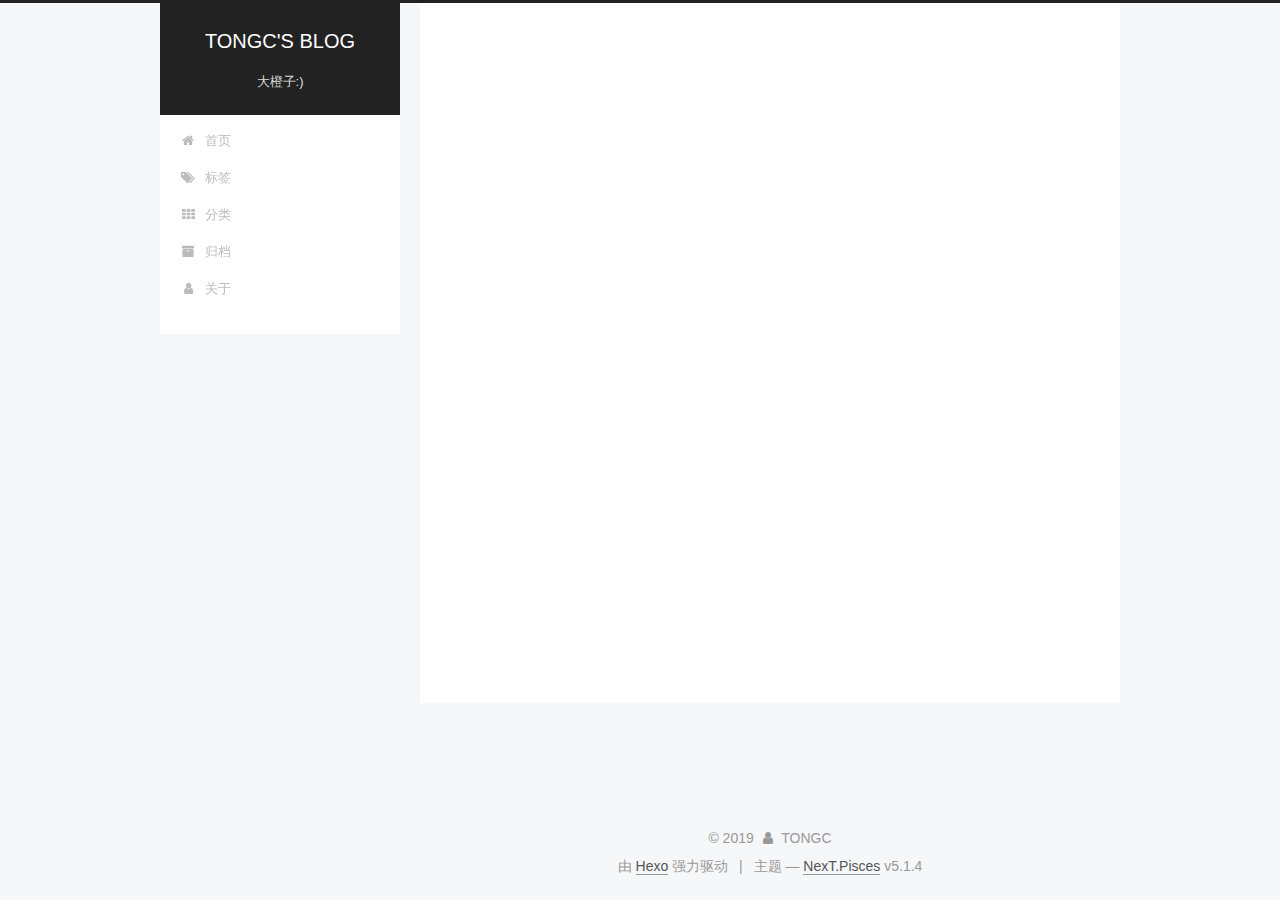
==== archives/index.html @ 45fbb449 "Site updated: 2019-02-21 17:08:58" ====
<!DOCTYPE html>



  


<html class="theme-next pisces use-motion" lang="zh-Hans">
<head><meta name="generator" content="Hexo 3.8.0">
  <meta charset="UTF-8">
<meta http-equiv="X-UA-Compatible" content="IE=edge">
<meta name="viewport" content="width=device-width, initial-scale=1, maximum-scale=1">
<meta name="theme-color" content="#222">









<meta http-equiv="Cache-Control" content="no-transform">
<meta http-equiv="Cache-Control" content="no-siteapp">
















  
  
  <link href="/lib/fancybox/source/jquery.fancybox.css?v=2.1.5" rel="stylesheet" type="text/css">







<link href="/lib/font-awesome/css/font-awesome.min.css?v=4.6.2" rel="stylesheet" type="text/css">

<link href="/css/main.css?v=5.1.4" rel="stylesheet" type="text/css">


  <link rel="apple-touch-icon" sizes="180x180" href="/images/apple-touch-icon-next.png?v=5.1.4">


  <link rel="icon" type="image/png" sizes="32x32" href="/images/favicon-32x32-next.png?v=5.1.4">


  <link rel="icon" type="image/png" sizes="16x16" href="/images/favicon-16x16-next.png?v=5.1.4">


  <link rel="mask-icon" href="/images/logo.svg?v=5.1.4" color="#222">





  <meta name="keywords" content="Hexo, NexT">










<meta name="description" content="人生不只有眼前的苟且，还有诗和远方">
<meta property="og:type" content="website">
<meta property="og:title" content="TONGC&#39;S BLOG">
<meta property="og:url" content="http://tongc.xyz/archives/index.html">
<meta property="og:site_name" content="TONGC&#39;S BLOG">
<meta property="og:description" content="人生不只有眼前的苟且，还有诗和远方">
<meta property="og:locale" content="zh-Hans">
<meta name="twitter:card" content="summary">
<meta name="twitter:title" content="TONGC&#39;S BLOG">
<meta name="twitter:description" content="人生不只有眼前的苟且，还有诗和远方">



<script type="text/javascript" id="hexo.configurations">
  var NexT = window.NexT || {};
  var CONFIG = {
    root: '/',
    scheme: 'Pisces',
    version: '5.1.4',
    sidebar: {"position":"left","display":"post","offset":12,"b2t":false,"scrollpercent":false,"onmobile":false},
    fancybox: true,
    tabs: true,
    motion: {"enable":true,"async":false,"transition":{"post_block":"fadeIn","post_header":"slideDownIn","post_body":"slideDownIn","coll_header":"slideLeftIn","sidebar":"slideUpIn"}},
    duoshuo: {
      userId: '0',
      author: '博主'
    },
    algolia: {
      applicationID: '',
      apiKey: '',
      indexName: '',
      hits: {"per_page":10},
      labels: {"input_placeholder":"Search for Posts","hits_empty":"We didn't find any results for the search: ${query}","hits_stats":"${hits} results found in ${time} ms"}
    }
  };
</script>



  <link rel="canonical" href="http://tongc.xyz/archives/">





  <title>归档 | TONGC'S BLOG</title>
  








</head>

<body itemscope itemtype="http://schema.org/WebPage" lang="zh-Hans">

  
  
    
  

  <div class="container sidebar-position-left page-archive">
    <div class="headband"></div>

    <header id="header" class="header" itemscope itemtype="http://schema.org/WPHeader">
      <div class="header-inner"><div class="site-brand-wrapper">
  <div class="site-meta ">
    

    <div class="custom-logo-site-title">
      <a href="/" class="brand" rel="start">
        <span class="logo-line-before"><i></i></span>
        <span class="site-title">TONGC'S BLOG</span>
        <span class="logo-line-after"><i></i></span>
      </a>
    </div>
      
        <p class="site-subtitle">大橙子:)</p>
      
  </div>

  <div class="site-nav-toggle">
    <button>
      <span class="btn-bar"></span>
      <span class="btn-bar"></span>
      <span class="btn-bar"></span>
    </button>
  </div>
</div>

<nav class="site-nav">
  

  
    <ul id="menu" class="menu">
      
        
        <li class="menu-item menu-item-home">
          <a href="/" rel="section">
            
              <i class="menu-item-icon fa fa-fw fa-home"></i> <br>
            
            首页
          </a>
        </li>
      
        
        <li class="menu-item menu-item-tags">
          <a href="/tags/" rel="section">
            
              <i class="menu-item-icon fa fa-fw fa-tags"></i> <br>
            
            标签
          </a>
        </li>
      
        
        <li class="menu-item menu-item-categories">
          <a href="/categories/" rel="section">
            
              <i class="menu-item-icon fa fa-fw fa-th"></i> <br>
            
            分类
          </a>
        </li>
      
        
        <li class="menu-item menu-item-archives">
          <a href="/archives/" rel="section">
            
              <i class="menu-item-icon fa fa-fw fa-archive"></i> <br>
            
            归档
          </a>
        </li>
      
        
        <li class="menu-item menu-item-about">
          <a href="/about/" rel="section">
            
              <i class="menu-item-icon fa fa-fw fa-user"></i> <br>
            
            关于
          </a>
        </li>
      

      
    </ul>
  

  
</nav>



 </div>
    </header>

    <main id="main" class="main">
      <div class="main-inner">
        <div class="content-wrap">
          <div id="content" class="content">
            

  
  
  
  <div class="post-block archive">
    <div id="posts" class="posts-collapse">
      <span class="archive-move-on"></span>

      <span class="archive-page-counter">
        
        
        
          
        
        嗯..! 目前共计 1 篇日志。 继续努力。
      </span>

      

        
        
        

        
          
          <div class="collection-title">
            <h1 class="archive-year" id="archive-year-2019">2019</h1>
          </div>
        
        

        

  <article class="post post-type-normal" itemscope itemtype="http://schema.org/Article">
    <header class="post-header">

      <h2 class="post-title">
        
            <a class="post-title-link" href="/2019/02/21/hello-world/" itemprop="url">
              
                <span itemprop="name">Hello World</span>
              
            </a>
        
      </h2>

      <div class="post-meta">
        <time class="post-time" itemprop="dateCreated" datetime="2019-02-21T16:58:58+08:00" content="2019-02-21">
          02-21
        </time>
      </div>

    </header>
  </article>



      

    </div>
  </div>
  
  
  

  



          </div>
          


          

        </div>
        
          
  
  <div class="sidebar-toggle">
    <div class="sidebar-toggle-line-wrap">
      <span class="sidebar-toggle-line sidebar-toggle-line-first"></span>
      <span class="sidebar-toggle-line sidebar-toggle-line-middle"></span>
      <span class="sidebar-toggle-line sidebar-toggle-line-last"></span>
    </div>
  </div>

  <aside id="sidebar" class="sidebar">
    
    <div class="sidebar-inner">

      

      

      <section class="site-overview-wrap sidebar-panel sidebar-panel-active">
        <div class="site-overview">
          <div class="site-author motion-element" itemprop="author" itemscope itemtype="http://schema.org/Person">
            
              <img class="site-author-image" itemprop="image" src="/images/1.jpg" alt="TONGC">
            
              <p class="site-author-name" itemprop="name">TONGC</p>
              <p class="site-description motion-element" itemprop="description">人生不只有眼前的苟且，还有诗和远方</p>
          </div>

          <nav class="site-state motion-element">

            
              <div class="site-state-item site-state-posts">
              
                <a href="/archives/">
              
                  <span class="site-state-item-count">1</span>
                  <span class="site-state-item-name">日志</span>
                </a>
              </div>
            

            

            

          </nav>

          

          
            <div class="links-of-author motion-element">
                
                  <span class="links-of-author-item">
                    <a href="https://github.com/tongcheng97" target="_blank" title="GitHub">
                      
                        <i class="fa fa-fw fa-github"></i>GitHub</a>
                  </span>
                
                  <span class="links-of-author-item">
                    <a href="mailto:tongcheng97@foxmail.com" target="_blank" title="E-Mail">
                      
                        <i class="fa fa-fw fa-envelope"></i>E-Mail</a>
                  </span>
                
            </div>
          

          
          

          
          

          

        </div>
      </section>

      

      

    </div>
  </aside>


        
      </div>
    </main>

    <footer id="footer" class="footer">
      <div class="footer-inner">
        <div class="copyright">&copy; <span itemprop="copyrightYear">2019</span>
  <span class="with-love">
    <i class="fa fa-user"></i>
  </span>
  <span class="author" itemprop="copyrightHolder">TONGC</span>

  
</div>


  <div class="powered-by">由 <a class="theme-link" target="_blank" href="https://hexo.io">Hexo</a> 强力驱动</div>



  <span class="post-meta-divider">|</span>



  <div class="theme-info">主题 &mdash; <a class="theme-link" target="_blank" href="https://github.com/iissnan/hexo-theme-next">NexT.Pisces</a> v5.1.4</div>




        







        
      </div>
    </footer>

    
      <div class="back-to-top">
        <i class="fa fa-arrow-up"></i>
        
      </div>
    

    

  </div>

  

<script type="text/javascript">
  if (Object.prototype.toString.call(window.Promise) !== '[object Function]') {
    window.Promise = null;
  }
</script>









  












  
  
    <script type="text/javascript" src="/lib/jquery/index.js?v=2.1.3"></script>
  

  
  
    <script type="text/javascript" src="/lib/fastclick/lib/fastclick.min.js?v=1.0.6"></script>
  

  
  
    <script type="text/javascript" src="/lib/jquery_lazyload/jquery.lazyload.js?v=1.9.7"></script>
  

  
  
    <script type="text/javascript" src="/lib/velocity/velocity.min.js?v=1.2.1"></script>
  

  
  
    <script type="text/javascript" src="/lib/velocity/velocity.ui.min.js?v=1.2.1"></script>
  

  
  
    <script type="text/javascript" src="/lib/fancybox/source/jquery.fancybox.pack.js?v=2.1.5"></script>
  


  


  <script type="text/javascript" src="/js/src/utils.js?v=5.1.4"></script>

  <script type="text/javascript" src="/js/src/motion.js?v=5.1.4"></script>



  
  


  <script type="text/javascript" src="/js/src/affix.js?v=5.1.4"></script>

  <script type="text/javascript" src="/js/src/schemes/pisces.js?v=5.1.4"></script>



  

  


  <script type="text/javascript" src="/js/src/bootstrap.js?v=5.1.4"></script>



  


  




	





  





  












  





  

  

  

  
  

  

  

  

</body>
</html>
---- css/main.css ----
/* normalize.css v3.0.2 | MIT License | git.io/normalize */
html {
  font-family: sans-serif; /* 1 */
  -ms-text-size-adjust: 100%; /* 2 */
  -webkit-text-size-adjust: 100%; /* 2 */
}
body {
  margin: 0;
}
article,
aside,
details,
figcaption,
figure,
footer,
header,
hgroup,
main,
menu,
nav,
section,
summary {
  display: block;
}
audio,
canvas,
progress,
video {
  display: inline-block; /* 1 */
  vertical-align: baseline; /* 2 */
}
audio:not([controls]) {
  display: none;
  height: 0;
}
[hidden],
template {
  display: none;
}
a {
  background-color: transparent;
}
a:active,
a:hover {
  outline: 0;
}
abbr[title] {
  border-bottom: 1px dotted;
}
b,
strong {
  font-weight: bold;
}
dfn {
  font-style: italic;
}
h1 {
  font-size: 2em;
  margin: 0.67em 0;
}
mark {
  background: #ff0;
  color: #000;
}
small {
  font-size: 80%;
}
sub,
sup {
  font-size: 75%;
  line-height: 0;
  position: relative;
  vertical-align: baseline;
}
sup {
  top: -0.5em;
}
sub {
  bottom: -0.25em;
}
img {
  border: 0;
}
svg:not(:root) {
  overflow: hidden;
}
figure {
  margin: 1em 40px;
}
hr {
  -moz-box-sizing: content-box;
  box-sizing: content-box;
  height: 0;
}
pre {
  overflow: auto;
}
code,
kbd,
pre,
samp {
  font-family: monospace, monospace;
  font-size: 1em;
}
button,
input,
optgroup,
select,
textarea {
  color: inherit; /* 1 */
  font: inherit; /* 2 */
  margin: 0; /* 3 */
}
button {
  overflow: visible;
}
button,
select {
  text-transform: none;
}
button,
html input[type="button"],
input[type="reset"],
input[type="submit"] {
  -webkit-appearance: button; /* 2 */
  cursor: pointer; /* 3 */
}
button[disabled],
html input[disabled] {
  cursor: default;
}
button::-moz-focus-inner,
input::-moz-focus-inner {
  border: 0;
  padding: 0;
}
input {
  line-height: normal;
}
input[type="checkbox"],
input[type="radio"] {
  box-sizing: border-box; /* 1 */
  padding: 0; /* 2 */
}
input[type="number"]::-webkit-inner-spin-button,
input[type="number"]::-webkit-outer-spin-button {
  height: auto;
}
input[type="search"] {
  -webkit-appearance: textfield; /* 1 */
  -moz-box-sizing: content-box;
  -webkit-box-sizing: content-box; /* 2 */
  box-sizing: content-box;
}
input[type="search"]::-webkit-search-cancel-button,
input[type="search"]::-webkit-search-decoration {
  -webkit-appearance: none;
}
fieldset {
  border: 1px solid #c0c0c0;
  margin: 0 2px;
  padding: 0.35em 0.625em 0.75em;
}
legend {
  border: 0; /* 1 */
  padding: 0; /* 2 */
}
textarea {
  overflow: auto;
}
optgroup {
  font-weight: bold;
}
table {
  border-collapse: collapse;
  border-spacing: 0;
}
td,
th {
  padding: 0;
}
::selection {
  background: #262a30;
  color: #fff;
}
body {
  position: relative;
  font-family: 'Lato', "PingFang SC", "Microsoft YaHei", sans-serif;
  font-size: 14px;
  line-height: 2;
  color: #555;
  background: #f5f7f9;
}
@media (max-width: 767px) {
  body {
    padding-right: 0 !important;
  }
}
@media (min-width: 768px) and (max-width: 991px) {
  body {
    padding-right: 0 !important;
  }
}
@media (min-width: 1600px) {
  body {
    font-size: 16px;
  }
}
h1,
h2,
h3,
h4,
h5,
h6 {
  margin: 0;
  padding: 0;
  font-weight: bold;
  line-height: 1.5;
  font-family: 'Lato', "PingFang SC", "Microsoft YaHei", sans-serif;
}
h2,
h3,
h4,
h5,
h6 {
  margin: 20px 0 15px;
}
h1 {
  font-size: 22px;
}
@media (max-width: 767px) {
  h1 {
    font-size: 18px;
  }
}
h2 {
  font-size: 20px;
}
@media (max-width: 767px) {
  h2 {
    font-size: 16px;
  }
}
h3 {
  font-size: 18px;
}
@media (max-width: 767px) {
  h3 {
    font-size: 14px;
  }
}
h4 {
  font-size: 16px;
}
@media (max-width: 767px) {
  h4 {
    font-size: 12px;
  }
}
h5 {
  font-size: 14px;
}
@media (max-width: 767px) {
  h5 {
    font-size: 10px;
  }
}
h6 {
  font-size: 12px;
}
@media (max-width: 767px) {
  h6 {
    font-size: 8px;
  }
}
p {
  margin: 0 0 20px 0;
}
a {
  color: #555;
  text-decoration: none;
  outline: none;
  border-bottom: 1px solid #999;
  word-wrap: break-word;
}
a:hover {
  color: #222;
  border-bottom-color: #222;
}
blockquote {
  margin: 0;
  padding: 0;
}
img {
  display: block;
  margin: auto;
  max-width: 100%;
  height: auto;
}
hr {
  margin: 40px 0;
  height: 3px;
  border: none;
  background-color: #ddd;
  background-image: repeating-linear-gradient(-45deg, #fff, #fff 4px, transparent 4px, transparent 8px);
}
blockquote {
  padding: 0 15px;
  color: #666;
  border-left: 4px solid #ddd;
}
blockquote cite::before {
  content: "-";
  padding: 0 5px;
}
dt {
  font-weight: 700;
}
dd {
  margin: 0;
  padding: 0;
}
kbd {
  border: 1px solid #ccc;
  border-radius: 0.2em;
  box-shadow: 0.1em 0.1em 0.2em rgba(0,0,0,0.1);
  background-color: #f9f9f9;
  font-family: inherit;
  background-image: -webkit-linear-gradient(top, #eee, #fff, #eee);
  padding: 0.1em 0.3em;
  white-space: nowrap;
}
.text-left {
  text-align: left;
}
.text-center {
  text-align: center;
}
.text-right {
  text-align: right;
}
.text-justify {
  text-align: justify;
}
.text-nowrap {
  white-space: nowrap;
}
.text-lowercase {
  text-transform: lowercase;
}
.text-uppercase {
  text-transform: uppercase;
}
.text-capitalize {
  text-transform: capitalize;
}
.center-block {
  display: block;
  margin-left: auto;
  margin-right: auto;
}
.clearfix:before,
.clearfix:after {
  content: " ";
  display: table;
}
.clearfix:after {
  clear: both;
}
.pullquote {
  width: 45%;
}
.pullquote.left {
  float: left;
  margin-left: 5px;
  margin-right: 10px;
}
.pullquote.right {
  float: right;
  margin-left: 10px;
  margin-right: 5px;
}
.affix.affix.affix {
  position: fixed;
}
.translation {
  margin-top: -20px;
  font-size: 14px;
  color: #999;
}
.scrollbar-measure {
  width: 100px;
  height: 100px;
  overflow: scroll;
  position: absolute;
  top: -9999px;
}
.use-motion .motion-element {
  opacity: 0;
}
table {
  margin: 20px 0;
  width: 100%;
  border-collapse: collapse;
  border-spacing: 0;
  border: 1px solid #ddd;
  font-size: 14px;
  table-layout: fixed;
  word-wrap: break-all;
}
table>tbody>tr:nth-of-type(odd) {
  background-color: #f9f9f9;
}
table>tbody>tr:hover {
  background-color: #f5f5f5;
}
caption,
th,
td {
  padding: 8px;
  text-align: left;
  vertical-align: middle;
  font-weight: normal;
}
th,
td {
  border-bottom: 3px solid #ddd;
  border-right: 1px solid #eee;
}
th {
  padding-bottom: 10px;
  font-weight: 700;
}
td {
  border-bottom-width: 1px;
}
html,
body {
  height: 100%;
}
.container {
  position: relative;
  min-height: 100%;
}
.header-inner {
  margin: 0 auto;
  padding: 100px 0 70px;
  width: 700px;
}
@media (min-width: 1600px) {
  .container .header-inner {
    width: 900px;
  }
}
.main {
  padding-bottom: 150px;
}
.main-inner {
  margin: 0 auto;
  width: 700px;
}
@media (min-width: 1600px) {
  .container .main-inner {
    width: 900px;
  }
}
.footer {
  position: absolute;
  left: 0;
  bottom: 0;
  width: 100%;
  min-height: 50px;
}
.footer-inner {
  box-sizing: border-box;
  margin: 20px auto;
  width: 700px;
}
@media (min-width: 1600px) {
  .container .footer-inner {
    width: 900px;
  }
}
pre,
.highlight {
  overflow: auto;
  margin: 20px 0;
  padding: 0;
  font-size: 13px;
  color: #4d4d4c;
  background: #f7f7f7;
  line-height: 1.6;
}
pre,
code {
  font-family: consolas, Menlo, "PingFang SC", "Microsoft YaHei", monospace;
}
code {
  padding: 2px 4px;
  word-wrap: break-word;
  color: #555;
  background: #eee;
  border-radius: 3px;
  font-size: 13px;
}
pre {
  padding: 10px;
}
pre code {
  padding: 0;
  color: #4d4d4c;
  background: none;
  text-shadow: none;
}
.highlight {
  border-radius: 1px;
}
.highlight pre {
  border: none;
  margin: 0;
  padding: 10px 0;
}
.highlight table {
  margin: 0;
  width: auto;
  border: none;
}
.highlight td {
  border: none;
  padding: 0;
}
.highlight figcaption {
  font-size: 1em;
  color: #4d4d4c;
  line-height: 1em;
  margin-bottom: 1em;
}
.highlight figcaption:before,
.highlight figcaption:after {
  content: " ";
  display: table;
}
.highlight figcaption:after {
  clear: both;
}
.highlight figcaption a {
  float: right;
  color: #4d4d4c;
}
.highlight figcaption a:hover {
  border-bottom-color: #4d4d4c;
}
.highlight .gutter pre {
  padding-left: 10px;
  padding-right: 10px;
  color: #869194;
  text-align: right;
  background-color: #eff2f3;
}
.highlight .code pre {
  width: 100%;
  padding-left: 10px;
  padding-right: 10px;
  background-color: #f7f7f7;
}
.highlight .line {
  height: 20px;
}
.gutter {
  -webkit-user-select: none;
  -moz-user-select: none;
  -ms-user-select: none;
  user-select: none;
}
.gist table {
  width: auto;
}
.gist table td {
  border: none;
}
pre .deletion {
  background: #fdd;
}
pre .addition {
  background: #dfd;
}
pre .meta {
  color: #8959a8;
}
pre .comment {
  color: #8e908c;
}
pre .variable,
pre .attribute,
pre .tag,
pre .regexp,
pre .ruby .constant,
pre .xml .tag .title,
pre .xml .pi,
pre .xml .doctype,
pre .html .doctype,
pre .css .id,
pre .css .class,
pre .css .pseudo {
  color: #c82829;
}
pre .number,
pre .preprocessor,
pre .built_in,
pre .literal,
pre .params,
pre .constant,
pre .command {
  color: #f5871f;
}
pre .ruby .class .title,
pre .css .rules .attribute,
pre .string,
pre .value,
pre .inheritance,
pre .header,
pre .ruby .symbol,
pre .xml .cdata,
pre .special,
pre .number,
pre .formula {
  color: #718c00;
}
pre .title,
pre .css .hexcolor {
  color: #3e999f;
}
pre .function,
pre .python .decorator,
pre .python .title,
pre .ruby .function .title,
pre .ruby .title .keyword,
pre .perl .sub,
pre .javascript .title,
pre .coffeescript .title {
  color: #4271ae;
}
pre .keyword,
pre .javascript .function {
  color: #8959a8;
}
.full-image.full-image.full-image.full-image {
  border: none;
  max-width: 100%;
  width: auto;
  margin: 20px auto 25px;
}
@media (min-width: 992px) {
  .full-image.full-image.full-image.full-image {
    max-width: none;
    width: 118%;
    margin: 0 -9%;
  }
}
.blockquote-center,
.page-home .post-type-quote blockquote,
.page-post-detail .post-type-quote blockquote {
  position: relative;
  margin: 40px 0;
  padding: 0;
  border-left: none;
  text-align: center;
}
.blockquote-center::before,
.page-home .post-type-quote blockquote::before,
.page-post-detail .post-type-quote blockquote::before,
.blockquote-center::after,
.page-home .post-type-quote blockquote::after,
.page-post-detail .post-type-quote blockquote::after {
  position: absolute;
  content: ' ';
  display: block;
  width: 100%;
  height: 24px;
  opacity: 0.2;
  background-repeat: no-repeat;
  background-position: 0 -6px;
  background-size: 22px 22px;
}
.blockquote-center::before,
.page-home .post-type-quote blockquote::before,
.page-post-detail .post-type-quote blockquote::before {
  top: -20px;
  background-image: url("../images/quote-l.svg");
  border-top: 1px solid #ccc;
}
.blockquote-center::after,
.page-home .post-type-quote blockquote::after,
.page-post-detail .post-type-quote blockquote::after {
  bottom: -20px;
  background-image: url("../images/quote-r.svg");
  border-bottom: 1px solid #ccc;
  background-position: 100% 8px;
}
.blockquote-center p,
.page-home .post-type-quote blockquote p,
.page-post-detail .post-type-quote blockquote p,
.blockquote-center div,
.page-home .post-type-quote blockquote div,
.page-post-detail .post-type-quote blockquote div {
  text-align: center;
}
.post .post-body .group-picture img {
  box-sizing: border-box;
  padding: 0 3px;
  border: none;
}
.post .group-picture-row {
  overflow: hidden;
  margin-top: 6px;
}
.post .group-picture-row:first-child {
  margin-top: 0;
}
.post .group-picture-column {
  float: left;
}
.page-post-detail .post-body .group-picture-column {
  float: none;
  margin-top: 10px;
  width: auto !important;
}
.page-post-detail .post-body .group-picture-column img {
  margin: 0 auto;
}
.page-archive .group-picture-container {
  overflow: hidden;
}
.page-archive .group-picture-row {
  float: left;
}
.page-archive .group-picture-row:first-child {
  margin-top: 6px;
}
.page-archive .group-picture-column {
  max-width: 150px;
  max-height: 150px;
}
.post-body .note {
  position: relative;
  padding: 15px;
  margin-bottom: 20px;
  border: 1px solid #eee;
  border-left-width: 5px;
  border-radius: 3px;
}
.post-body .note h2,
.post-body .note h3,
.post-body .note h4,
.post-body .note h5,
.post-body .note h6 {
  margin-top: 0;
  margin-bottom: 0;
  border-bottom: initial;
  padding-top: 0 !important;
}
.post-body .note p:first-child,
.post-body .note ul:first-child,
.post-body .note ol:first-child,
.post-body .note table:first-child,
.post-body .note pre:first-child,
.post-body .note blockquote:first-child {
  margin-top: 0;
}
.post-body .note p:last-child,
.post-body .note ul:last-child,
.post-body .note ol:last-child,
.post-body .note table:last-child,
.post-body .note pre:last-child,
.post-body .note blockquote:last-child {
  margin-bottom: 0;
}
.post-body .note.default {
  border-left-color: #777;
}
.post-body .note.default h2,
.post-body .note.default h3,
.post-body .note.default h4,
.post-body .note.default h5,
.post-body .note.default h6 {
  color: #777;
}
.post-body .note.primary {
  border-left-color: #6f42c1;
}
.post-body .note.primary h2,
.post-body .note.primary h3,
.post-body .note.primary h4,
.post-body .note.primary h5,
.post-body .note.primary h6 {
  color: #6f42c1;
}
.post-body .note.info {
  border-left-color: #428bca;
}
.post-body .note.info h2,
.post-body .note.info h3,
.post-body .note.info h4,
.post-body .note.info h5,
.post-body .note.info h6 {
  color: #428bca;
}
.post-body .note.success {
  border-left-color: #5cb85c;
}
.post-body .note.success h2,
.post-body .note.success h3,
.post-body .note.success h4,
.post-body .note.success h5,
.post-body .note.success h6 {
  color: #5cb85c;
}
.post-body .note.warning {
  border-left-color: #f0ad4e;
}
.post-body .note.warning h2,
.post-body .note.warning h3,
.post-body .note.warning h4,
.post-body .note.warning h5,
.post-body .note.warning h6 {
  color: #f0ad4e;
}
.post-body .note.danger {
  border-left-color: #d9534f;
}
.post-body .note.danger h2,
.post-body .note.danger h3,
.post-body .note.danger h4,
.post-body .note.danger h5,
.post-body .note.danger h6 {
  color: #d9534f;
}
.post-body .label {
  display: inline;
  padding: 0 2px;
  white-space: nowrap;
}
.post-body .label.default {
  background-color: #f0f0f0;
}
.post-body .label.primary {
  background-color: #efe6f7;
}
.post-body .label.info {
  background-color: #e5f2f8;
}
.post-body .label.success {
  background-color: #e7f4e9;
}
.post-body .label.warning {
  background-color: #fcf6e1;
}
.post-body .label.danger {
  background-color: #fae8eb;
}
.post-body .tabs {
  position: relative;
  display: block;
  margin-bottom: 20px;
  padding-top: 10px;
}
.post-body .tabs ul.nav-tabs {
  margin: 0;
  padding: 0;
  display: flex;
  margin-bottom: -1px;
}
@media (max-width: 413px) {
  .post-body .tabs ul.nav-tabs {
    display: block;
    margin-bottom: 5px;
  }
}
.post-body .tabs ul.nav-tabs li.tab {
  list-style-type: none !important;
  margin: 0 0.25em 0 0;
  border-top: 3px solid transparent;
  border-left: 1px solid transparent;
  border-right: 1px solid transparent;
}
@media (max-width: 413px) {
  .post-body .tabs ul.nav-tabs li.tab {
    margin: initial;
    border-top: 1px solid transparent;
    border-left: 3px solid transparent;
    border-right: 1px solid transparent;
    border-bottom: 1px solid transparent;
  }
}
.post-body .tabs ul.nav-tabs li.tab a {
  outline: 0;
  border-bottom: initial;
  display: block;
  line-height: 1.8em;
  padding: 0.25em 0.75em;
  transition-duration: 0.2s;
  transition-timing-function: ease-out;
  transition-delay: 0s;
}
.post-body .tabs ul.nav-tabs li.tab a i {
  width: 1.285714285714286em;
}
.post-body .tabs ul.nav-tabs li.tab.active {
  border-top: 3px solid #fc6423;
  border-left: 1px solid #ddd;
  border-right: 1px solid #ddd;
  background-color: #fff;
}
@media (max-width: 413px) {
  .post-body .tabs ul.nav-tabs li.tab.active {
    border-top: 1px solid #ddd;
    border-left: 3px solid #fc6423;
    border-right: 1px solid #ddd;
    border-bottom: 1px solid #ddd;
  }
}
.post-body .tabs ul.nav-tabs li.tab.active a {
  cursor: default;
  color: #555;
}
.post-body .tabs .tab-content {
  background-color: #fff;
}
.post-body .tabs .tab-content .tab-pane {
  border: 1px solid #ddd;
  padding: 20px 20px 0 20px;
}
.post-body .tabs .tab-content .tab-pane:not(.active) {
  display: none !important;
}
.post-body .tabs .tab-content .tab-pane.active {
  display: block !important;
}
.btn {
  display: inline-block;
  padding: 0 20px;
  font-size: 14px;
  color: #555;
  background: #fff;
  border: 2px solid #555;
  text-decoration: none;
  border-radius: 2px;
  transition-property: background-color;
  transition-duration: 0.2s;
  transition-timing-function: ease-in-out;
  transition-delay: 0s;
  line-height: 2;
}
.btn:hover {
  border-color: #222;
  color: #fff;
  background: #222;
}
.btn +.btn {
  margin: 0 0 8px 8px;
}
.btn .fa-fw {
  width: 1.285714285714286em;
  text-align: left;
}
.btn-bar {
  display: block;
  width: 22px;
  height: 2px;
  background: #555;
  border-radius: 1px;
}
.btn-bar+.btn-bar {
  margin-top: 4px;
}
.pagination {
  margin: 120px 0 40px;
  text-align: center;
  border-top: 1px solid #eee;
}
.page-number-basic,
.pagination .prev,
.pagination .next,
.pagination .page-number,
.pagination .space {
  display: inline-block;
  position: relative;
  top: -1px;
  margin: 0 10px;
  padding: 0 11px;
}
@media (max-width: 767px) {
  .page-number-basic,
  .pagination .prev,
  .pagination .next,
  .pagination .page-number,
  .pagination .space {
    margin: 0 5px;
  }
}
.pagination .prev,
.pagination .next,
.pagination .page-number {
  border-bottom: 0;
  border-top: 1px solid #eee;
  transition-property: border-color;
  transition-duration: 0.2s;
  transition-timing-function: ease-in-out;
  transition-delay: 0s;
}
.pagination .prev:hover,
.pagination .next:hover,
.pagination .page-number:hover {
  border-top-color: #222;
}
.pagination .space {
  padding: 0;
  margin: 0;
}
.pagination .prev {
  margin-left: 0;
}
.pagination .next {
  margin-right: 0;
}
.pagination .page-number.current {
  color: #fff;
  background: #ccc;
  border-top-color: #ccc;
}
@media (max-width: 767px) {
  .pagination {
    border-top: none;
  }
  .pagination .prev,
  .pagination .next,
  .pagination .page-number {
    margin-bottom: 10px;
    border-top: 0;
    border-bottom: 1px solid #eee;
    padding: 0 10px;
  }
  .pagination .prev:hover,
  .pagination .next:hover,
  .pagination .page-number:hover {
    border-bottom-color: #222;
  }
}
.comments {
  margin: 60px 20px 0;
}
.tag-cloud {
  text-align: center;
}
.tag-cloud a {
  display: inline-block;
  margin: 10px;
}
.back-to-top {
  box-sizing: border-box;
  position: fixed;
  bottom: -100px;
  right: 30px;
  z-index: 1050;
  padding: 0 6px;
  width: 24px;
  background: #222;
  font-size: 12px;
  opacity: 0.6;
  color: #fff;
  cursor: pointer;
  text-align: center;
  -webkit-transform: translateZ(0);
  transition-property: bottom;
  transition-duration: 0.2s;
  transition-timing-function: ease-in-out;
  transition-delay: 0s;
}
@media (min-width: 768px) and (max-width: 991px) {
  .back-to-top {
    display: none !important;
  }
}
@media (max-width: 767px) {
  .back-to-top {
    display: none !important;
  }
}
.back-to-top.back-to-top-on {
  bottom: 30px;
}
.header {
  background: transparent;
}
.header-inner {
  position: relative;
}
.headband {
  height: 3px;
  background: #222;
}
.site-meta {
  margin: 0;
  text-align: center;
}
@media (max-width: 767px) {
  .site-meta {
    text-align: center;
  }
}
.brand {
  position: relative;
  display: inline-block;
  padding: 0 40px;
  color: #fff;
  background: #222;
  border-bottom: none;
}
.brand:hover {
  color: #fff;
}
.logo {
  display: inline-block;
  margin-right: 5px;
  line-height: 36px;
  vertical-align: top;
}
.site-title {
  display: inline-block;
  vertical-align: top;
  line-height: 36px;
  font-size: 20px;
  font-weight: normal;
  font-family: 'Lato', "PingFang SC", "Microsoft YaHei", sans-serif;
}
.site-subtitle {
  margin-top: 10px;
  font-size: 13px;
  color: #ddd;
}
.use-motion .brand {
  opacity: 0;
}
.use-motion .logo,
.use-motion .site-title,
.use-motion .site-subtitle {
  opacity: 0;
  position: relative;
  top: -10px;
}
.site-nav-toggle {
  display: none;
  position: absolute;
  top: 10px;
  left: 10px;
}
@media (max-width: 767px) {
  .site-nav-toggle {
    display: block;
  }
}
.site-nav-toggle button {
  margin-top: 2px;
  padding: 9px 10px;
  background: transparent;
  border: none;
}
@media (max-width: 767px) {
  .site-nav {
    display: none;
    margin: 0 -10px;
    padding: 0 10px;
    clear: both;
    border-top: 1px solid #ddd;
  }
}
@media (min-width: 768px) and (max-width: 991px) {
  .site-nav {
    display: block !important;
  }
}
@media (min-width: 992px) {
  .site-nav {
    display: block !important;
  }
}
.menu {
  margin-top: 20px;
  padding-left: 0;
  text-align: center;
}
.menu .menu-item {
  display: inline-block;
  margin: 0 10px;
  list-style: none;
}
@media screen and (max-width: 767px) {
  .menu .menu-item {
    margin-top: 10px;
  }
}
.menu .menu-item a {
  display: block;
  font-size: 13px;
  line-height: inherit;
  border-bottom: 1px solid transparent;
  transition-property: border-color;
  transition-duration: 0.2s;
  transition-timing-function: ease-in-out;
  transition-delay: 0s;
}
.menu .menu-item a:hover,
.menu-item-active a {
  border-bottom-color: #222;
}
.menu .menu-item .fa {
  margin-right: 5px;
}
.use-motion .menu-item {
  opacity: 0;
}
.post-body {
  font-family: 'Lato', "PingFang SC", "Microsoft YaHei", sans-serif;
}
@media (max-width: 767px) {
  .post-body {
    word-break: break-word;
  }
}
.post-body .fancybox img {
  display: block !important;
  margin: 0 auto;
  cursor: pointer;
  cursor: zoom-in;
  cursor: -webkit-zoom-in;
}
.post-body .image-caption,
.post-body .figure .caption {
  margin: -20px auto 15px;
  text-align: center;
  font-size: 14px;
  color: #999;
  font-weight: bold;
  line-height: 1;
}
.post-sticky-flag {
  display: inline-block;
  font-size: 16px;
  -ms-transform: rotate(30deg);
  -webkit-transform: rotate(30deg);
  -moz-transform: rotate(30deg);
  -ms-transform: rotate(30deg);
  -o-transform: rotate(30deg);
  transform: rotate(30deg);
}
.use-motion .post-block,
.use-motion .pagination,
.use-motion .comments {
  opacity: 0;
}
.use-motion .post-header {
  opacity: 0;
}
.use-motion .post-body {
  opacity: 0;
}
.use-motion .collection-title {
  opacity: 0;
}
.posts-expand {
  padding-top: 40px;
}
@media (max-width: 767px) {
  .posts-expand {
    margin: 0 20px;
  }
  .post-body pre .gutter pre {
    padding-right: 10px;
  }
  .post-body .highlight {
    margin-left: 0px;
    margin-right: 0px;
    padding: 0;
  }
  .post-body .highlight .gutter pre {
    padding-right: 10px;
  }
}
@media (min-width: 992px) {
  .posts-expand .post-body {
    text-align: justify;
  }
}
.posts-expand .post-body h2,
.posts-expand .post-body h3,
.posts-expand .post-body h4,
.posts-expand .post-body h5,
.posts-expand .post-body h6 {
  padding-top: 10px;
}
.posts-expand .post-body h2 .header-anchor,
.posts-expand .post-body h3 .header-anchor,
.posts-expand .post-body h4 .header-anchor,
.posts-expand .post-body h5 .header-anchor,
.posts-expand .post-body h6 .header-anchor {
  float: right;
  margin-left: 10px;
  color: #ccc;
  border-bottom-style: none;
  visibility: hidden;
}
.posts-expand .post-body h2 .header-anchor:hover,
.posts-expand .post-body h3 .header-anchor:hover,
.posts-expand .post-body h4 .header-anchor:hover,
.posts-expand .post-body h5 .header-anchor:hover,
.posts-expand .post-body h6 .header-anchor:hover {
  color: inherit;
}
.posts-expand .post-body h2:hover .header-anchor,
.posts-expand .post-body h3:hover .header-anchor,
.posts-expand .post-body h4:hover .header-anchor,
.posts-expand .post-body h5:hover .header-anchor,
.posts-expand .post-body h6:hover .header-anchor {
  visibility: visible;
}
.posts-expand .post-body ul li {
  list-style: circle;
}
.posts-expand .post-body img {
  box-sizing: border-box;
  margin: auto;
  padding: 3px;
  border: 1px solid #ddd;
}
.posts-expand .post-body .fancybox img {
  margin: 0 auto 25px;
}
@media (max-width: 767px) {
  .posts-collapse {
    margin: 0 20px;
  }
  .posts-collapse .post-title,
  .posts-collapse .post-meta {
    display: block;
    width: auto;
    text-align: left;
  }
}
.posts-collapse {
  position: relative;
  z-index: 1010;
  margin-left: 55px;
}
.posts-collapse::after {
  content: " ";
  position: absolute;
  top: 20px;
  left: 0;
  margin-left: -2px;
  width: 4px;
  height: 100%;
  background: #f5f5f5;
  z-index: -1;
}
@media (max-width: 767px) {
  .posts-collapse {
    margin: 0 20px;
  }
}
.posts-collapse .collection-title {
  position: relative;
  margin: 60px 0;
}
.posts-collapse .collection-title h1,
.posts-collapse .collection-title h2 {
  margin-left: 20px;
}
.posts-collapse .collection-title small {
  color: #bbb;
  margin-left: 5px;
}
.posts-collapse .collection-title::before {
  content: " ";
  position: absolute;
  left: 0;
  top: 50%;
  margin-left: -4px;
  margin-top: -4px;
  width: 8px;
  height: 8px;
  background: #bbb;
  border-radius: 50%;
}
.posts-collapse .post {
  margin: 30px 0;
}
.posts-collapse .post-header {
  position: relative;
  transition-duration: 0.2s;
  transition-timing-function: ease-in-out;
  transition-delay: 0s;
  transition-property: border;
  border-bottom: 1px dashed #ccc;
}
.posts-collapse .post-header::before {
  content: " ";
  position: absolute;
  left: 0;
  top: 12px;
  width: 6px;
  height: 6px;
  margin-left: -4px;
  background: #bbb;
  border-radius: 50%;
  border: 1px solid #fff;
  transition-duration: 0.2s;
  transition-timing-function: ease-in-out;
  transition-delay: 0s;
  transition-property: background;
}
.posts-collapse .post-header:hover {
  border-bottom-color: #666;
}
.posts-collapse .post-header:hover::before {
  background: #222;
}
.posts-collapse .post-meta {
  position: absolute;
  font-size: 12px;
  left: 20px;
  top: 5px;
}
.posts-collapse .post-comments-count {
  display: none;
}
.posts-collapse .post-title {
  margin-left: 60px;
  font-size: 16px;
  font-weight: normal;
  line-height: inherit;
}
.posts-collapse .post-title::after {
  margin-left: 3px;
  opacity: 0.6;
}
.posts-collapse .post-title a {
  color: #666;
  border-bottom: none;
}
.page-home .post-type-quote .post-header,
.page-post-detail .post-type-quote .post-header,
.page-home .post-type-quote .post-tags,
.page-post-detail .post-type-quote .post-tags {
  display: none;
}
.posts-expand .post-title {
  text-align: center;
  word-break: break-word;
  font-weight: 400;
}
.posts-expand .post-title-link {
  display: inline-block;
  position: relative;
  color: #555;
  border-bottom: none;
  line-height: 1.2;
  vertical-align: top;
}
.posts-expand .post-title-link::before {
  content: "";
  position: absolute;
  width: 100%;
  height: 2px;
  bottom: 0;
  left: 0;
  background-color: #000;
  visibility: hidden;
  -webkit-transform: scaleX(0);
  -moz-transform: scaleX(0);
  -ms-transform: scaleX(0);
  -o-transform: scaleX(0);
  transform: scaleX(0);
  transition-duration: 0.2s;
  transition-timing-function: ease-in-out;
  transition-delay: 0s;
}
.posts-expand .post-title-link:hover::before {
  visibility: visible;
  -webkit-transform: scaleX(1);
  -moz-transform: scaleX(1);
  -ms-transform: scaleX(1);
  -o-transform: scaleX(1);
  transform: scaleX(1);
}
.posts-expand .post-title-link .fa {
  font-size: 16px;
}
.posts-expand .post-meta {
  margin: 3px 0 60px 0;
  color: #999;
  font-family: 'Lato', "PingFang SC", "Microsoft YaHei", sans-serif;
  font-size: 12px;
  text-align: center;
}
.posts-expand .post-meta .post-category-list {
  display: inline-block;
  margin: 0;
  padding: 3px;
}
.posts-expand .post-meta .post-category-list-link {
  color: #999;
}
.posts-expand .post-meta .post-description {
  font-size: 14px;
  margin-top: 2px;
}
.post-meta-divider {
  margin: 0 0.5em;
}
.post-meta-item-icon {
  margin-right: 3px;
}
@media (min-width: 768px) and (max-width: 991px) {
  .post-meta-item-icon {
    display: inline-block;
  }
}
@media (max-width: 767px) {
  .post-meta-item-icon {
    display: inline-block;
  }
}
@media (min-width: 768px) and (max-width: 991px) {
  .post-meta-item-text {
    display: none;
  }
}
@media (max-width: 767px) {
  .post-meta-item-text {
    display: none;
  }
}
@media (max-width: 767px) {
  .posts-expand .post-comments-count {
    display: none;
  }
}
.post-button {
  margin-top: 40px;
}
.posts-expand .post-tags {
  margin-top: 40px;
  text-align: center;
}
.posts-expand .post-tags a {
  display: inline-block;
  margin-right: 10px;
  font-size: 13px;
}
.post-nav {
  display: table;
  margin-top: 15px;
  width: 100%;
  border-top: 1px solid #eee;
}
.post-nav-divider {
  display: table-cell;
  width: 10%;
}
.post-nav-item {
  display: table-cell;
  padding: 10px 0 0 0;
  width: 45%;
  vertical-align: top;
}
.post-nav-item a {
  position: relative;
  display: block;
  line-height: 25px;
  font-size: 14px;
  color: #555;
  border-bottom: none;
}
.post-nav-item a:hover {
  color: #222;
  border-bottom: none;
}
.post-nav-item a:active {
  top: 2px;
}
.post-nav-item .fa {
  position: absolute;
  top: 8px;
  left: 0;
  font-size: 12px;
}
.post-nav-next a {
  padding-left: 15px;
}
.post-nav-prev {
  text-align: right;
}
.post-nav-prev a {
  padding-right: 15px;
}
.post-nav-prev .fa {
  right: 0;
  left: auto;
}
.posts-expand .post-eof {
  display: block;
  margin: 80px auto 60px;
  width: 8%;
  height: 1px;
  background: #ccc;
  text-align: center;
}
.post:last-child .post-eof.post-eof.post-eof {
  display: none;
}
.post-gallery {
  display: table;
  table-layout: fixed;
  width: 100%;
  border-collapse: separate;
}
.post-gallery-row {
  display: table-row;
}
.post-gallery .post-gallery-img {
  display: table-cell;
  text-align: center;
  vertical-align: middle;
  border: none;
}
.post-gallery .post-gallery-img img {
  max-width: 100%;
  max-height: 100%;
  border: none;
}
.fancybox-close,
.fancybox-close:hover {
  border: none;
}
.rtl.post-body p,
.rtl.post-body a,
.rtl.post-body h1,
.rtl.post-body h2,
.rtl.post-body h3,
.rtl.post-body h4,
.rtl.post-body h5,
.rtl.post-body h6,
.rtl.post-body li,
.rtl.post-body ul,
.rtl.post-body ol {
  direction: rtl;
  font-family: UKIJ Ekran;
}
.rtl.post-title {
  font-family: UKIJ Ekran;
}
.sidebar {
  position: fixed;
  right: 0;
  top: 0;
  bottom: 0;
  width: 0;
  z-index: 1040;
  box-shadow: inset 0 2px 6px #000;
  background: #222;
  -webkit-transform: translateZ(0);
}
.sidebar a {
  color: #999;
  border-bottom-color: #555;
}
.sidebar a:hover {
  color: #eee;
}
@media (min-width: 768px) and (max-width: 991px) {
  .sidebar {
    display: none !important;
  }
}
@media (max-width: 767px) {
  .sidebar {
    display: none !important;
  }
}
.sidebar-inner {
  position: relative;
  padding: 20px 10px;
  color: #999;
  text-align: center;
}
.site-overview-wrap {
  overflow: hidden;
}
.site-overview {
  overflow-y: auto;
  overflow-x: hidden;
}
.sidebar-toggle {
  position: fixed;
  right: 30px;
  bottom: 45px;
  width: 14px;
  height: 14px;
  padding: 5px;
  background: #222;
  line-height: 0;
  z-index: 1050;
  cursor: pointer;
  -webkit-transform: translateZ(0);
}
@media (min-width: 768px) and (max-width: 991px) {
  .sidebar-toggle {
    display: none !important;
  }
}
@media (max-width: 767px) {
  .sidebar-toggle {
    display: none !important;
  }
}
.sidebar-toggle-line {
  position: relative;
  display: inline-block;
  vertical-align: top;
  height: 2px;
  width: 100%;
  background: #fff;
  margin-top: 3px;
}
.sidebar-toggle-line:first-child {
  margin-top: 0;
}
.site-author-image {
  display: block;
  margin: 0 auto;
  padding: 2px;
  max-width: 120px;
  height: auto;
  border: 1px solid #eee;
}
.site-author-name {
  margin: 0;
  text-align: center;
  color: #222;
  font-weight: 600;
}
.site-description {
  margin-top: 0;
  text-align: center;
  font-size: 13px;
  color: #999;
}
.site-state {
  overflow: hidden;
  line-height: 1.4;
  white-space: nowrap;
  text-align: center;
}
.site-state-item {
  display: inline-block;
  padding: 0 15px;
  border-left: 1px solid #eee;
}
.site-state-item:first-child {
  border-left: none;
}
.site-state-item a {
  border-bottom: none;
}
.site-state-item-count {
  display: block;
  text-align: center;
  color: inherit;
  font-weight: 600;
  font-size: 16px;
}
.site-state-item-name {
  font-size: 13px;
  color: #999;
}
.feed-link {
  margin-top: 20px;
}
.feed-link a {
  display: inline-block;
  padding: 0 15px;
  color: #fc6423;
  border: 1px solid #fc6423;
  border-radius: 4px;
}
.feed-link a i {
  color: #fc6423;
  font-size: 14px;
}
.feed-link a:hover {
  color: #fff;
  background: #fc6423;
}
.feed-link a:hover i {
  color: #fff;
}
.links-of-author {
  margin-top: 20px;
}
.links-of-author a {
  display: inline-block;
  vertical-align: middle;
  margin-right: 10px;
  margin-bottom: 10px;
  border-bottom-color: #555;
  font-size: 13px;
}
.links-of-author a:before {
  display: inline-block;
  vertical-align: middle;
  margin-right: 3px;
  content: " ";
  width: 4px;
  height: 4px;
  border-radius: 50%;
  background: #9a5b7e;
}
.links-of-blogroll {
  font-size: 13px;
}
.links-of-blogroll-title {
  margin-top: 20px;
  font-size: 14px;
  font-weight: 600;
}
.links-of-blogroll-list {
  margin: 0;
  padding: 0;
  list-style: none;
}
.links-of-blogroll-item {
  padding: 2px 10px;
}
.links-of-blogroll-item a {
  max-width: 280px;
  box-sizing: border-box;
  display: inline-block;
  overflow: hidden;
  white-space: nowrap;
  text-overflow: ellipsis;
}
.sidebar-nav {
  margin: 0 0 20px;
  padding-left: 0;
}
.sidebar-nav li {
  display: inline-block;
  cursor: pointer;
  border-bottom: 1px solid transparent;
  font-size: 14px;
  color: #555;
}
.sidebar-nav li:hover {
  color: #fc6423;
}
.page-post-detail .sidebar-nav-toc {
  padding: 0 5px;
}
.page-post-detail .sidebar-nav-overview {
  margin-left: 10px;
}
.sidebar-nav .sidebar-nav-active {
  color: #fc6423;
  border-bottom-color: #fc6423;
}
.sidebar-nav .sidebar-nav-active:hover {
  color: #fc6423;
}
.sidebar-panel {
  display: none;
}
.sidebar-panel-active {
  display: block;
}
.post-toc-empty {
  font-size: 14px;
  color: #666;
}
.post-toc-wrap {
  overflow: hidden;
}
.post-toc {
  overflow: auto;
}
.post-toc ol {
  margin: 0;
  padding: 0 2px 5px 10px;
  text-align: left;
  list-style: none;
  font-size: 14px;
}
.post-toc ol > ol {
  padding-left: 0;
}
.post-toc ol a {
  transition-duration: 0.2s;
  transition-timing-function: ease-in-out;
  transition-delay: 0s;
  transition-property: all;
  color: #666;
  border-bottom-color: #ccc;
}
.post-toc ol a:hover {
  color: #000;
  border-bottom-color: #000;
}
.post-toc .nav-item {
  overflow: hidden;
  text-overflow: ellipsis;
  text-align: justify;
  white-space: nowrap;
  line-height: 1.8;
}
.post-toc .nav .nav-child {
  display: none;
}
.post-toc .nav .active > .nav-child {
  display: block;
}
.post-toc .nav .active-current > .nav-child {
  display: block;
}
.post-toc .nav .active-current > .nav-child > .nav-item {
  display: block;
}
.post-toc .nav .active > a {
  color: #fc6423;
  border-bottom-color: #fc6423;
}
.post-toc .nav .active-current > a {
  color: #fc6423;
}
.post-toc .nav .active-current > a:hover {
  color: #fc6423;
}
.footer {
  font-size: 14px;
  color: #999;
}
.footer img {
  border: none;
}
.footer-inner {
  text-align: center;
}
.with-love {
  display: inline-block;
  margin: 0 5px;
}
.powered-by,
.theme-info {
  display: inline-block;
}
.cc-license {
  margin-top: 10px;
  text-align: center;
}
.cc-license .cc-opacity {
  opacity: 0.7;
  border-bottom: none;
}
.cc-license .cc-opacity:hover {
  opacity: 0.9;
}
.cc-license img {
  display: inline-block;
}
.theme-next #ds-thread #ds-reset {
  color: #555;
}
.theme-next #ds-thread #ds-reset .ds-replybox {
  margin-bottom: 30px;
}
.theme-next #ds-thread #ds-reset .ds-replybox .ds-avatar,
.theme-next #ds-reset .ds-avatar img {
  box-shadow: none;
}
.theme-next #ds-thread #ds-reset .ds-textarea-wrapper {
  border-color: #c7d4e1;
  background: none;
  border-top-right-radius: 3px;
  border-top-left-radius: 3px;
}
.theme-next #ds-thread #ds-reset .ds-textarea-wrapper textarea {
  height: 60px;
}
.theme-next #ds-reset .ds-rounded-top {
  border-radius: 0;
}
.theme-next #ds-thread #ds-reset .ds-post-toolbar {
  box-sizing: border-box;
  border: 1px solid #c7d4e1;
  background: #f6f8fa;
}
.theme-next #ds-thread #ds-reset .ds-post-options {
  height: 40px;
  border: none;
  background: none;
}
.theme-next #ds-thread #ds-reset .ds-toolbar-buttons {
  top: 11px;
}
.theme-next #ds-thread #ds-reset .ds-sync {
  top: 5px;
}
.theme-next #ds-thread #ds-reset .ds-post-button {
  top: 4px;
  right: 5px;
  width: 90px;
  height: 30px;
  border: 1px solid #c5ced7;
  border-radius: 3px;
  background-image: linear-gradient(#fbfbfc, #f5f7f9);
  color: #60676d;
}
.theme-next #ds-thread #ds-reset .ds-post-button:hover {
  background-position: 0 -30px;
  color: #60676d;
}
.theme-next #ds-thread #ds-reset .ds-comments-info {
  padding: 10px 0;
}
.theme-next #ds-thread #ds-reset .ds-sort {
  display: none;
}
.theme-next #ds-thread #ds-reset li.ds-tab a.ds-current {
  border: none;
  background: #f6f8fa;
  color: #60676d;
}
.theme-next #ds-thread #ds-reset li.ds-tab a.ds-current:hover {
  background-color: #e9f0f7;
  color: #60676d;
}
.theme-next #ds-thread #ds-reset li.ds-tab a {
  border-radius: 2px;
  padding: 5px;
}
.theme-next #ds-thread #ds-reset .ds-login-buttons p {
  color: #999;
  line-height: 36px;
}
.theme-next #ds-thread #ds-reset .ds-login-buttons .ds-service-list li {
  height: 28px;
}
.theme-next #ds-thread #ds-reset .ds-service-list a {
  background: none;
  padding: 5px;
  border: 1px solid;
  border-radius: 3px;
  text-align: center;
}
.theme-next #ds-thread #ds-reset .ds-service-list a:hover {
  color: #fff;
  background: #666;
}
.theme-next #ds-thread #ds-reset .ds-service-list .ds-weibo {
  color: #fc9b00;
  border-color: #fc9b00;
}
.theme-next #ds-thread #ds-reset .ds-service-list .ds-weibo:hover {
  background: #fc9b00;
}
.theme-next #ds-thread #ds-reset .ds-service-list .ds-qq {
  color: #60a3ec;
  border-color: #60a3ec;
}
.theme-next #ds-thread #ds-reset .ds-service-list .ds-qq:hover {
  background: #60a3ec;
}
.theme-next #ds-thread #ds-reset .ds-service-list .ds-renren {
  color: #2e7ac4;
  border-color: #2e7ac4;
}
.theme-next #ds-thread #ds-reset .ds-service-list .ds-renren:hover {
  background: #2e7ac4;
}
.theme-next #ds-thread #ds-reset .ds-service-list .ds-douban {
  color: #37994c;
  border-color: #37994c;
}
.theme-next #ds-thread #ds-reset .ds-service-list .ds-douban:hover {
  background: #37994c;
}
.theme-next #ds-thread #ds-reset .ds-service-list .ds-kaixin {
  color: #fef20d;
  border-color: #fef20d;
}
.theme-next #ds-thread #ds-reset .ds-service-list .ds-kaixin:hover {
  background: #fef20d;
}
.theme-next #ds-thread #ds-reset .ds-service-list .ds-netease {
  color: #f00;
  border-color: #f00;
}
.theme-next #ds-thread #ds-reset .ds-service-list .ds-netease:hover {
  background: #f00;
}
.theme-next #ds-thread #ds-reset .ds-service-list .ds-sohu {
  color: #ffcb05;
  border-color: #ffcb05;
}
.theme-next #ds-thread #ds-reset .ds-service-list .ds-sohu:hover {
  background: #ffcb05;
}
.theme-next #ds-thread #ds-reset .ds-service-list .ds-baidu {
  color: #2831e0;
  border-color: #2831e0;
}
.theme-next #ds-thread #ds-reset .ds-service-list .ds-baidu:hover {
  background: #2831e0;
}
.theme-next #ds-thread #ds-reset .ds-service-list .ds-google {
  color: #166bec;
  border-color: #166bec;
}
.theme-next #ds-thread #ds-reset .ds-service-list .ds-google:hover {
  background: #166bec;
}
.theme-next #ds-thread #ds-reset .ds-service-list .ds-weixin {
  color: #00ce0d;
  border-color: #00ce0d;
}
.theme-next #ds-thread #ds-reset .ds-service-list .ds-weixin:hover {
  background: #00ce0d;
}
.theme-next #ds-thread #ds-reset .ds-service-list .ds-more-services {
  border: none;
}
.theme-next #ds-thread #ds-reset .ds-service-list .ds-more-services:hover {
  background: none;
}
.theme-next #ds-reset .duoshuo-ua-admin {
  display: inline-block;
  color: #f00;
}
.theme-next #ds-reset .duoshuo-ua-platform,
.theme-next #ds-reset .duoshuo-ua-browser {
  color: #ccc;
}
.theme-next #ds-reset .duoshuo-ua-platform .fa,
.theme-next #ds-reset .duoshuo-ua-browser .fa {
  display: inline-block;
  margin-right: 3px;
}
.theme-next #ds-reset .duoshuo-ua-separator {
  display: inline-block;
  margin-left: 5px;
}
.theme-next .this_ua {
  background-color: #ccc !important;
  border-radius: 4px;
  padding: 0 5px !important;
  margin: 1px 1px !important;
  border: 1px solid #bbb !important;
  color: #fff;
  display: inline-block !important;
}
.theme-next .this_ua.admin {
  background-color: #d9534f !important;
  border-color: #d9534f !important;
}
.theme-next .this_ua.platform.iOS,
.theme-next .this_ua.platform.Mac,
.theme-next .this_ua.platform.Windows {
  background-color: #39b3d7 !important;
  border-color: #46b8da !important;
}
.theme-next .this_ua.platform.Linux {
  background-color: #3a3a3a !important;
  border-color: #1f1f1f !important;
}
.theme-next .this_ua.platform.Android {
  background-color: #00c47d !important;
  border-color: #01b171 !important;
}
.theme-next .this_ua.browser.Mobile,
.theme-next .this_ua.browser.Chrome {
  background-color: #5cb85c !important;
  border-color: #4cae4c !important;
}
.theme-next .this_ua.browser.Firefox {
  background-color: #f0ad4e !important;
  border-color: #eea236 !important;
}
.theme-next .this_ua.browser.Maxthon,
.theme-next .this_ua.browser.IE {
  background-color: #428bca !important;
  border-color: #357ebd !important;
}
.theme-next .this_ua.browser.baidu,
.theme-next .this_ua.browser.UCBrowser,
.theme-next .this_ua.browser.Opera {
  background-color: #d9534f !important;
  border-color: #d43f3a !important;
}
.theme-next .this_ua.browser.Android,
.theme-next .this_ua.browser.QQBrowser {
  background-color: #78ace9 !important;
  border-color: #4cae4c !important;
}
.post-spread {
  margin-top: 20px;
  text-align: center;
}
.jiathis_style {
  display: inline-block;
}
.jiathis_style a {
  border: none;
}
.fa {
  font-family: FontAwesome !important;
}
.post-spread {
  margin-top: 20px;
  text-align: center;
}
.bdshare-slide-button-box a {
  border: none;
}
.bdsharebuttonbox {
  display: inline-block;
}
.bdsharebuttonbox a {
  border: none;
}
.local-search-pop-overlay {
  position: fixed;
  width: 100%;
  height: 100%;
  top: 0;
  left: 0;
  z-index: 2080;
  background-color: rgba(0,0,0,0.3);
}
.local-search-popup {
  display: none;
  position: fixed;
  top: 10%;
  left: 50%;
  margin-left: -350px;
  width: 700px;
  height: 80%;
  padding: 0;
  background: #fff;
  color: #333;
  z-index: 9999;
  border-radius: 5px;
}
@media (max-width: 767px) {
  .local-search-popup {
    padding: 0;
    top: 0;
    left: 0;
    margin: 0;
    width: 100%;
    height: 100%;
    border-radius: 0;
  }
}
.local-search-popup ul.search-result-list {
  padding: 0;
  margin: 0 5px;
}
.local-search-popup p.search-result {
  border-bottom: 1px dashed #ccc;
  padding: 5px 0;
}
.local-search-popup a.search-result-title {
  font-weight: bold;
  font-size: 16px;
}
.local-search-popup .search-keyword {
  border-bottom: 1px dashed #f00;
  font-weight: bold;
  color: #f00;
}
.local-search-popup .local-search-header {
  padding: 5px;
  height: 36px;
  background: #f5f5f5;
  border-top-left-radius: 5px;
  border-top-right-radius: 5px;
}
.local-search-popup #local-search-result {
  overflow: auto;
  position: relative;
  padding: 5px 25px;
  height: calc(100% - 55px);
}
.local-search-popup .local-search-input-wrapper {
  display: inline-block;
  width: calc(100% - 90px);
  height: 36px;
  line-height: 36px;
  padding: 0 5px;
}
.local-search-popup .local-search-input-wrapper input {
  padding: 8px 0;
  height: 20px;
  display: block;
  width: 100%;
  outline: none;
  border: none;
  background: transparent;
  vertical-align: middle;
}
.local-search-popup .search-icon,
.local-search-popup .popup-btn-close {
  display: inline-block;
  font-size: 18px;
  color: #999;
  height: 36px;
  width: 18px;
  padding-left: 10px;
  padding-right: 10px;
}
.local-search-popup .search-icon {
  float: left;
}
.local-search-popup .popup-btn-close {
  border-left: 1px solid #eee;
  float: right;
  cursor: pointer;
}
.local-search-popup #no-result {
  position: absolute;
  left: 50%;
  top: 50%;
  -webkit-transform: translate(-50%, -50%);
  -webkit-transform: translate(-50%, -50%);
  -moz-transform: translate(-50%, -50%);
  -ms-transform: translate(-50%, -50%);
  -o-transform: translate(-50%, -50%);
  transform: translate(-50%, -50%);
  color: #ccc;
}
@media (min-width: 768px) and (max-width: 991px) {
  .busuanzi-count {
    width: auto;
  }
}
@media (max-width: 767px) {
  .busuanzi-count {
    width: auto;
  }
}
.site-uv,
.site-pv,
.page-pv {
  display: inline-block;
}
.site-uv .busuanzi-value,
.site-pv .busuanzi-value,
.page-pv .busuanzi-value {
  margin: 0 5px;
}
.site-uv {
  margin-right: 10px;
}
.site-uv::after {
  content: "|";
  padding-left: 10px;
}
.page-archive .archive-page-counter {
  position: relative;
  top: 3px;
  left: 20px;
}
@media (max-width: 767px) {
  .page-archive .archive-page-counter {
    top: 5px;
  }
}
.page-archive .posts-collapse .archive-move-on {
  position: absolute;
  top: 11px;
  left: 0;
  margin-left: -6px;
  width: 10px;
  height: 10px;
  opacity: 0.5;
  background: #555;
  border: 1px solid #fff;
  border-radius: 50%;
}
.category-all-page .category-all-title {
  text-align: center;
}
.category-all-page .category-all {
  margin-top: 20px;
}
.category-all-page .category-list {
  margin: 0;
  padding: 0;
  list-style: none;
}
.category-all-page .category-list-item {
  margin: 5px 10px;
}
.category-all-page .category-list-count {
  color: #bbb;
}
.category-all-page .category-list-count:before {
  display: inline;
  content: " (";
}
.category-all-page .category-list-count:after {
  display: inline;
  content: ") ";
}
.category-all-page .category-list-child {
  padding-left: 10px;
}
#schedule ul#event-list {
  padding-left: 30px;
}
#schedule ul#event-list hr {
  margin: 20px 0 45px 0 !important;
  background: #222;
}
#schedule ul#event-list hr:after {
  display: inline-block;
  content: 'NOW';
  background: #222;
  color: #fff;
  font-weight: bold;
  text-align: right;
  padding: 0 5px;
}
#schedule ul#event-list li.event {
  margin: 20px 0px;
  background: #f9f9f9;
  padding-left: 10px;
  min-height: 40px;
}
#schedule ul#event-list li.event h2.event-summary {
  margin: 0;
  padding-bottom: 3px;
}
#schedule ul#event-list li.event h2.event-summary:before {
  display: inline-block;
  font-family: FontAwesome;
  font-size: 8px;
  content: '\f111';
  vertical-align: middle;
  margin-right: 25px;
  color: #bbb;
}
#schedule ul#event-list li.event span.event-relative-time {
  display: inline-block;
  font-size: 12px;
  font-weight: 400;
  padding-left: 12px;
  color: #bbb;
}
#schedule ul#event-list li.event span.event-details {
  display: block;
  color: #bbb;
  margin-left: 56px;
  padding-top: 3px;
  padding-bottom: 6px;
  text-indent: -24px;
  line-height: 18px;
}
#schedule ul#event-list li.event span.event-details:before {
  text-indent: 0;
  display: inline-block;
  width: 14px;
  font-family: FontAwesome;
  text-align: center;
  margin-right: 9px;
  color: #bbb;
}
#schedule ul#event-list li.event span.event-details.event-location:before {
  content: '\f041';
}
#schedule ul#event-list li.event span.event-details.event-duration:before {
  content: '\f017';
}
#schedule ul#event-list li.event-past {
  background: #fcfcfc;
}
#schedule ul#event-list li.event-past > * {
  opacity: 0.6;
}
#schedule ul#event-list li.event-past h2.event-summary {
  color: #bbb;
}
#schedule ul#event-list li.event-past h2.event-summary:before {
  color: #dfdfdf;
}
#schedule ul#event-list li.event-now {
  background: #222;
  color: #fff;
  padding: 15px 0 15px 10px;
}
#schedule ul#event-list li.event-now h2.event-summary:before {
  -webkit-transform: scale(1.2);
  -moz-transform: scale(1.2);
  -ms-transform: scale(1.2);
  -o-transform: scale(1.2);
  transform: scale(1.2);
  color: #fff;
  animation: dot-flash 1s alternate infinite ease-in-out;
}
#schedule ul#event-list li.event-now * {
  color: #fff !important;
}
@-moz-keyframes dot-flash {
  from {
    opacity: 1;
    -webkit-transform: scale(1.1);
    -moz-transform: scale(1.1);
    -ms-transform: scale(1.1);
    -o-transform: scale(1.1);
    transform: scale(1.1);
  }
  to {
    opacity: 0;
    -webkit-transform: scale(1);
    -moz-transform: scale(1);
    -ms-transform: scale(1);
    -o-transform: scale(1);
    transform: scale(1);
  }
}
@-webkit-keyframes dot-flash {
  from {
    opacity: 1;
    -webkit-transform: scale(1.1);
    -moz-transform: scale(1.1);
    -ms-transform: scale(1.1);
    -o-transform: scale(1.1);
    transform: scale(1.1);
  }
  to {
    opacity: 0;
    -webkit-transform: scale(1);
    -moz-transform: scale(1);
    -ms-transform: scale(1);
    -o-transform: scale(1);
    transform: scale(1);
  }
}
@-o-keyframes dot-flash {
  from {
    opacity: 1;
    -webkit-transform: scale(1.1);
    -moz-transform: scale(1.1);
    -ms-transform: scale(1.1);
    -o-transform: scale(1.1);
    transform: scale(1.1);
  }
  to {
    opacity: 0;
    -webkit-transform: scale(1);
    -moz-transform: scale(1);
    -ms-transform: scale(1);
    -o-transform: scale(1);
    transform: scale(1);
  }
}
@keyframes dot-flash {
  from {
    opacity: 1;
    -webkit-transform: scale(1.1);
    -moz-transform: scale(1.1);
    -ms-transform: scale(1.1);
    -o-transform: scale(1.1);
    transform: scale(1.1);
  }
  to {
    opacity: 0;
    -webkit-transform: scale(1);
    -moz-transform: scale(1);
    -ms-transform: scale(1);
    -o-transform: scale(1);
    transform: scale(1);
  }
}
.page-post-detail .sidebar-toggle-line {
  background: #fc6423;
}
.page-post-detail .comments {
  overflow: hidden;
}
.header {
  position: relative;
  margin: 0 auto;
  width: 960px;
}
@media (min-width: 768px) and (max-width: 991px) {
  .header {
    width: auto;
  }
}
@media (max-width: 767px) {
  .header {
    width: auto;
  }
}
.header-inner {
  position: absolute;
  top: 0;
  overflow: hidden;
  padding: 0;
  width: 240px;
  background: #fff;
  box-shadow: initial;
  border-radius: initial;
}
@media (min-width: 1600px) {
  .container .header-inner {
    width: 240px;
  }
}
@media (min-width: 768px) and (max-width: 991px) {
  .header-inner {
    position: relative;
    width: auto;
    border-radius: initial;
  }
}
@media (max-width: 767px) {
  .header-inner {
    position: relative;
    width: auto;
    border-radius: initial;
  }
}
.main:before,
.main:after {
  content: " ";
  display: table;
}
.main:after {
  clear: both;
}
@media (min-width: 768px) and (max-width: 991px) {
  .main {
    padding-bottom: 100px;
  }
}
@media (max-width: 767px) {
  .main {
    padding-bottom: 100px;
  }
}
.container .main-inner {
  width: 960px;
}
@media (min-width: 768px) and (max-width: 991px) {
  .container .main-inner {
    width: auto;
  }
}
@media (max-width: 767px) {
  .container .main-inner {
    width: auto;
  }
}
.content-wrap {
  float: right;
  box-sizing: border-box;
  padding: 40px;
  width: 700px;
  background: #fff;
  min-height: 700px;
  box-shadow: initial;
  border-radius: initial;
}
@media (min-width: 768px) and (max-width: 991px) {
  .content-wrap {
    width: 100%;
    padding: 20px;
    border-radius: initial;
  }
}
@media (max-width: 767px) {
  .content-wrap {
    width: 100%;
    padding: 20px;
    min-height: auto;
    border-radius: initial;
  }
}
.sidebar {
  position: static;
  float: left;
  margin-top: 300px;
  width: 240px;
  background: #f5f7f9;
  box-shadow: none;
}
@media (min-width: 768px) and (max-width: 991px) {
  .sidebar {
    display: none;
  }
}
@media (max-width: 767px) {
  .sidebar {
    display: none;
  }
}
.sidebar-toggle {
  display: none;
}
.footer-inner {
  width: 960px;
  padding-left: 260px;
}
@media (min-width: 768px) and (max-width: 991px) {
  .footer-inner {
    width: auto;
    padding-left: 0 !important;
    padding-right: 0 !important;
  }
}
@media (max-width: 767px) {
  .footer-inner {
    width: auto;
    padding-left: 0 !important;
    padding-right: 0 !important;
  }
}
.sidebar-position-right .header-inner {
  right: 0;
}
.sidebar-position-right .content-wrap {
  float: left;
}
.sidebar-position-right .sidebar {
  float: right;
}
.sidebar-position-right .footer-inner {
  padding-left: 0;
  padding-right: 260px;
}
.site-brand-wrapper {
  position: relative;
}
.site-meta {
  padding: 20px 0;
  color: #fff;
  background: #222;
}
@media (min-width: 768px) and (max-width: 991px) {
  .site-meta {
    box-shadow: 0 0 16px rgba(0,0,0,0.5);
  }
}
@media (max-width: 767px) {
  .site-meta {
    box-shadow: 0 0 16px rgba(0,0,0,0.5);
  }
}
.brand {
  padding: 0;
  background: none;
}
.brand:hover {
  color: #fff;
}
.site-subtitle {
  margin: 10px 10px 0;
  font-weight: initial;
}
.site-search form {
  display: none;
}
.site-nav {
  border-top: none;
}
@media (min-width: 768px) and (max-width: 991px) {
  .site-nav {
    display: none !important;
  }
}
@media (min-width: 768px) and (max-width: 991px) {
  .site-nav-on {
    display: block !important;
  }
}
.menu .menu-item {
  display: block;
  margin: 0;
}
.menu .menu-item a {
  position: relative;
  box-sizing: border-box;
  padding: 5px 20px;
  text-align: left;
  line-height: inherit;
  transition-property: background-color;
  transition-duration: 0.2s;
  transition-timing-function: ease-in-out;
  transition-delay: 0s;
}
.menu .menu-item a:hover,
.menu-item-active a {
  background: #f9f9f9;
  border-bottom-color: #fff;
}
.menu .menu-item br {
  display: none;
}
.menu-item-active a:after {
  content: " ";
  position: absolute;
  top: 50%;
  margin-top: -3px;
  right: 15px;
  width: 6px;
  height: 6px;
  border-radius: 50%;
  background-color: #bbb;
}
.btn-bar {
  background-color: #fff;
}
.site-nav-toggle {
  left: 20px;
  top: 50%;
  -webkit-transform: translateY(-50%);
  -webkit-transform: translateY(-50%);
  -moz-transform: translateY(-50%);
  -ms-transform: translateY(-50%);
  -o-transform: translateY(-50%);
  transform: translateY(-50%);
}
@media (min-width: 768px) and (max-width: 991px) {
  .site-nav-toggle {
    display: block;
  }
}
.use-motion .sidebar .motion-element {
  opacity: 1;
}
.sidebar {
  margin-left: -100%;
  right: auto;
  bottom: auto;
  -webkit-transform: none;
}
.sidebar-inner {
  box-sizing: border-box;
  width: 240px;
  color: #555;
  background: #fff;
  box-shadow: initial;
  border-radius: initial;
  opacity: 0;
}
.sidebar-inner.affix {
  position: fixed;
  top: 12px;
}
.sidebar-inner.affix-bottom {
  position: absolute;
}
.site-overview {
  text-align: left;
}
.site-author:before,
.site-author:after {
  content: " ";
  display: table;
}
.site-author:after {
  clear: both;
}
.sidebar a {
  color: #555;
}
.sidebar a:hover {
  color: #222;
}
.site-state-item {
  padding: 0 10px;
}
.links-of-author-item a:before {
  display: none;
}
.links-of-author-item a {
  border-bottom: none;
  text-decoration: underline;
}
.feed-link {
  border-top: 1px dotted #ccc;
  border-bottom: 1px dotted #ccc;
  text-align: center;
}
.feed-link a {
  display: block;
  color: #fc6423;
  border: none;
}
.feed-link a:hover {
  background: none;
  color: #e34603;
}
.feed-link a:hover i {
  color: #e34603;
}
.links-of-author {
  display: flex;
  flex-wrap: wrap;
  justify-content: center;
}
.links-of-author-item {
  margin: 5px 0 0;
  width: 50%;
}
.links-of-author-item a {
  max-width: 216px;
  box-sizing: border-box;
  display: inline-block;
  margin-right: 0;
  margin-bottom: 0;
  padding: 0 5px;
  overflow: hidden;
  white-space: nowrap;
  text-overflow: ellipsis;
}
.links-of-author-item a {
  display: block;
  text-decoration: none;
}
.links-of-author-item a:hover {
  border-radius: 4px;
  background: #eee;
}
.links-of-author-item .fa {
  margin-right: 2px;
  font-size: 16px;
}
.links-of-author-item .fa-globe {
  font-size: 15px;
}
.links-of-blogroll {
  text-align: center;
  margin-top: 20px;
  padding: 3px 0 0;
  border-top: 1px dotted #ccc;
}
.links-of-blogroll-title {
  margin-top: 0;
}
.links-of-blogroll-item {
  padding: 0;
}
.links-of-blogroll-inline:before,
.links-of-blogroll-inline:after {
  content: " ";
  display: table;
}
.links-of-blogroll-inline:after {
  clear: both;
}
.links-of-blogroll-inline .links-of-blogroll-item {
  margin: 5px 0 0;
  width: 50%;
  display: inline-block;
  width: unset;
}
.links-of-blogroll-inline .links-of-blogroll-item a {
  max-width: 216px;
  box-sizing: border-box;
  display: inline-block;
  margin-right: 0;
  margin-bottom: 0;
  padding: 0 5px;
  overflow: hidden;
  white-space: nowrap;
  text-overflow: ellipsis;
}
@media (max-width: 767px) {
  .post-body {
    text-align: justify;
  }
}
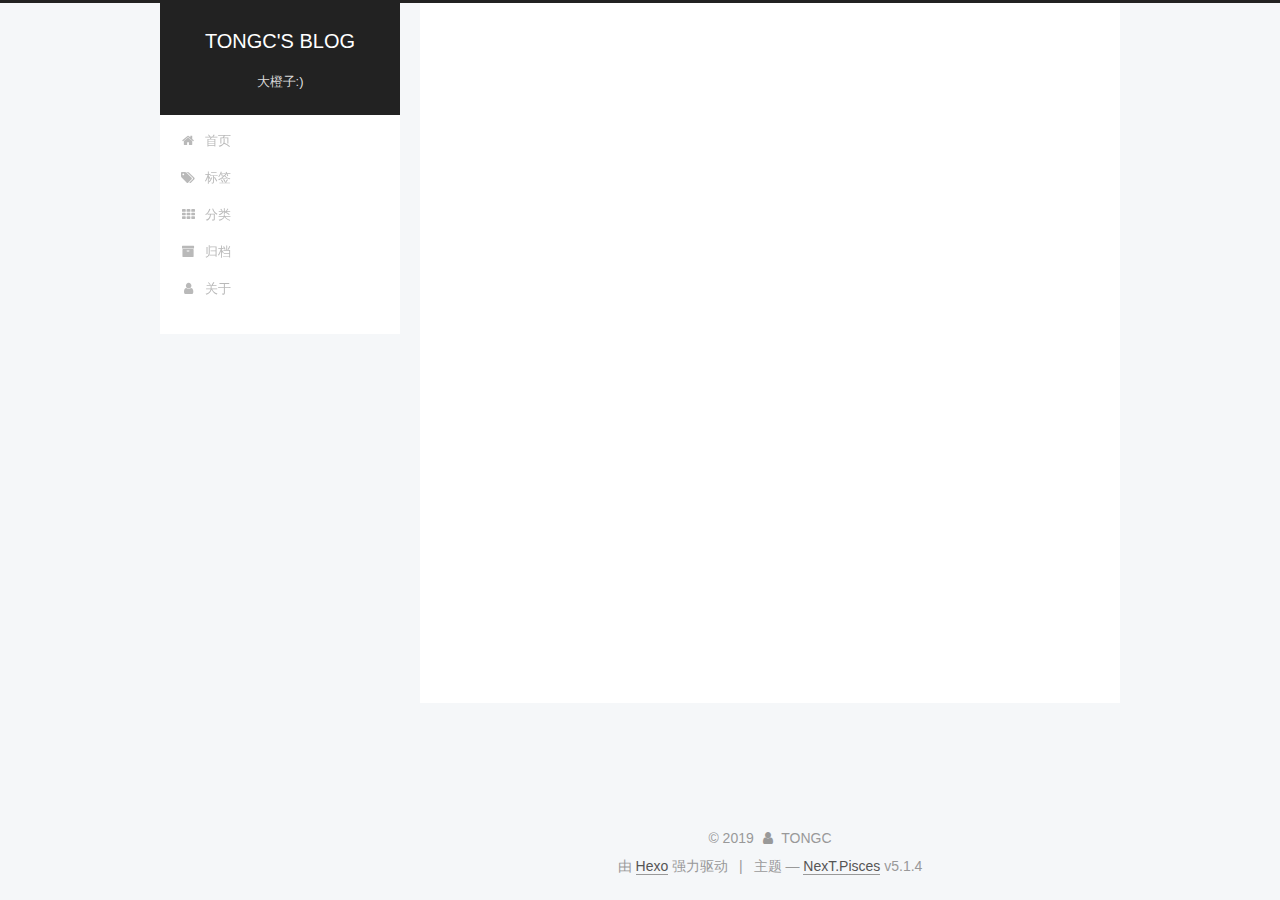
==== commit 3916f503: "Site updated: 2019-02-21 17:16:50" ====
--- a/archives/index.html
+++ b/archives/index.html
@@ -260,7 +260,7 @@
         
           
         
-        嗯..! 目前共计 1 篇日志。 继续努力。
+        嗯..! 目前共计 2 篇日志。 继续努力。
       </span>
 
       
@@ -274,6 +274,41 @@
           <div class="collection-title">
             <h1 class="archive-year" id="archive-year-2019">2019</h1>
           </div>
+        
+        
+
+        
+
+  <article class="post post-type-normal" itemscope itemtype="http://schema.org/Article">
+    <header class="post-header">
+
+      <h2 class="post-title">
+        
+            <a class="post-title-link" href="/2019/02/21/我的第一篇博客/" itemprop="url">
+              
+                <span itemprop="name">我的第一篇博客</span>
+              
+            </a>
+        
+      </h2>
+
+      <div class="post-meta">
+        <time class="post-time" itemprop="dateCreated" datetime="2019-02-21T17:16:15+08:00" content="2019-02-21">
+          02-21
+        </time>
+      </div>
+
+    </header>
+  </article>
+
+
+
+      
+
+        
+        
+        
+
         
         
 
@@ -358,14 +393,32 @@
               
                 <a href="/archives/">
               
-                  <span class="site-state-item-count">1</span>
+                  <span class="site-state-item-count">2</span>
                   <span class="site-state-item-name">日志</span>
                 </a>
               </div>
             
 
             
-
+              
+              
+              <div class="site-state-item site-state-categories">
+                
+                  <span class="site-state-item-count">2</span>
+                  <span class="site-state-item-name">分类</span>
+                
+              </div>
+            
+
+            
+              
+              
+              <div class="site-state-item site-state-tags">
+                
+                  <span class="site-state-item-count">1</span>
+                  <span class="site-state-item-name">标签</span>
+                
+              </div>
             
 
           </nav>
--- a/css/main.css
+++ b/css/main.css
@@ -1823,7 +1823,7 @@
   width: 4px;
   height: 4px;
   border-radius: 50%;
-  background: #9a5b7e;
+  background: #79cd58;
 }
 .links-of-blogroll {
   font-size: 13px;
